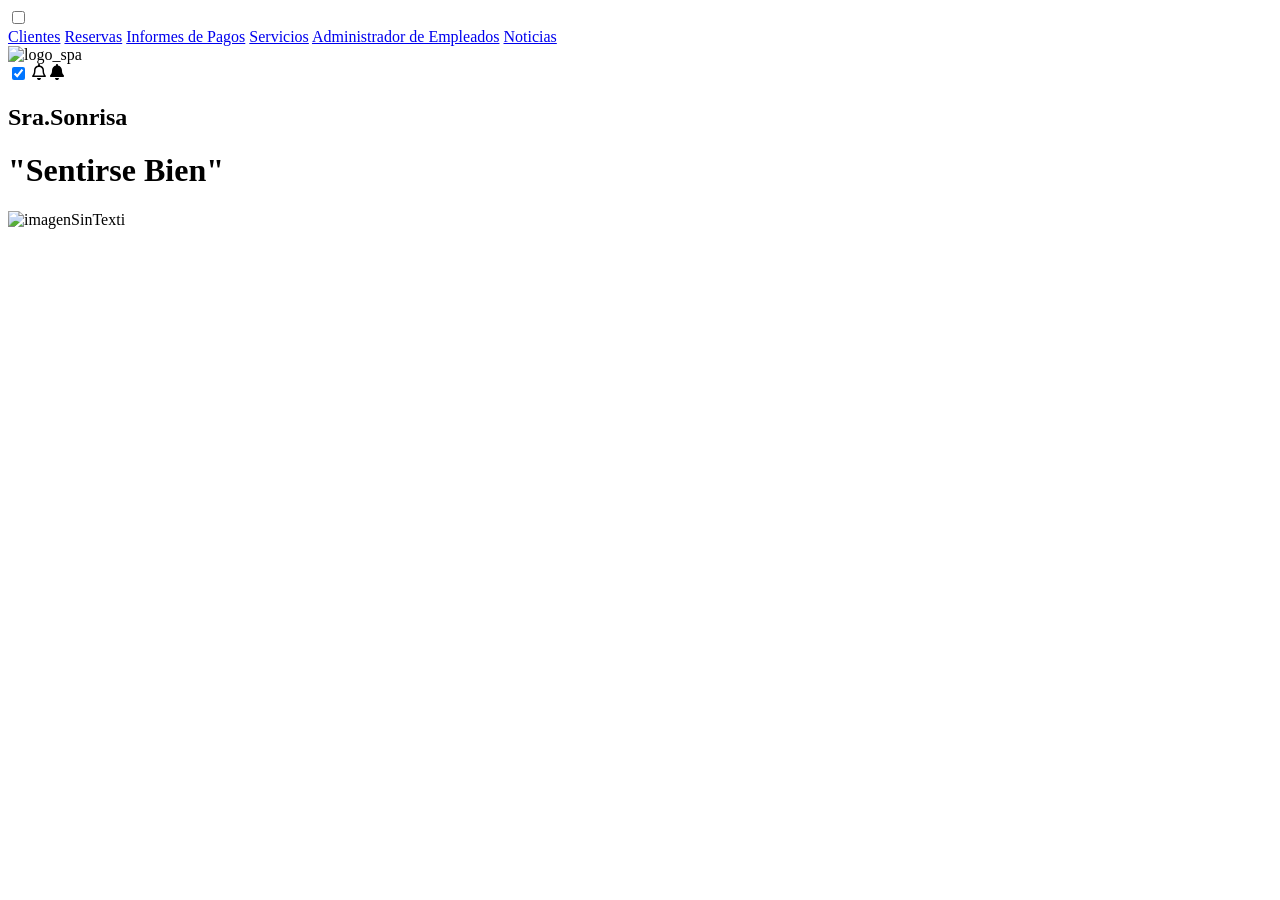
==== Spa Sentirse Bien Web/indexPersonal.html @ a7769c5c "Agrego Web .." ====
<!DOCTYPE html>
<html lang="en">
<head>
    <meta charset="UTF-8">
    <meta name="viewport" content="width=device-width, initial-scale=1.0">
    <link rel="stylesheet" href="/CSS/indexPersonal.css">
    <script src="https://kit.fontawesome.com/2f5b05c4d7.js" crossorigin="anonymous"></script>
    <title>Sentirse Bien Spa</title>

</head>
<body>
    <div class="div_Heder">
        <header>
            <nav>
                <div class="nav-left">
                    <input id="checkbox" type="checkbox">
                    <label class="toggle" for="checkbox">
                        <div id="bar1" class="bars"></div>
                        <div id="bar2" class="bars"></div>
                        <div id="bar3" class="bars"></div>
                    </label>
                    <div id="barraOpciones" class="barraOpciones">
                        <a href="#">Clientes</a>
                        <a href="#">Reservas</a>
                        <a href="#">Informes de Pagos</a>
                        <a href="#">Servicios</a>
                        <a href="#">Administrador de Empleados</a>
                        <a href="#">Noticias</a>
                    </div>
                    <div class="div_logo" id="div_logo">
                        <img src="/sources/logo_spa2.png" alt="logo_spa">
                    </div>
                </div>
    
                <div class="nav-right">
                    <div class="notificaciones">
                        <label class="container">
                            <input type="checkbox" checked="checked">
                            <!-- Iconos de campana -->
                            <svg class="bell-regular" xmlns="http://www.w3.org/2000/svg" height="1em" viewBox="0 0 448 512">
                                <path d="M224 0c-17.7 0-32 14.3-32 32V49.9C119.5 61.4 64 124.2 64 200v33.4c0 45.4-15.5 89.5-43.8 124.9L5.3 377c-5.8 7.2-6.9 17.1-2.9 25.4S14.8 416 24 416H424c9.2 0 17.6-5.3 21.6-13.6s2.9-18.2-2.9-25.4l-14.9-18.6C399.5 322.9 384 278.8 384 233.4V200c0-75.8-55.5-138.6-128-150.1V32c0-17.7-14.3-32-32-32zm0 96h8c57.4 0 104 46.6 104 104v33.4c0 47.9 13.9 94.6 39.7 134.6H72.3C98.1 328 112 281.3 112 233.4V200c0-57.4 46.6-104 104-104h8zm64 352H224 160c0 17 6.7 33.3 18.7 45.3s28.3 18.7 45.3 18.7s33.3-6.7 45.3-18.7s18.7-28.3 18.7-45.3z"></path>
                            </svg>
                            <svg class="bell-solid" xmlns="http://www.w3.org/2000/svg" height="1em" viewBox="0 0 448 512">
                                <path d="M224 0c-17.7 0-32 14.3-32 32V51.2C119 66 64 130.6 64 208v18.8c0 47-17.3 92.4-48.5 127.6l-7.4 8.3c-8.4 9.4-10.4 22.9-5.3 34.4S19.4 416 32 416H416c12.6 0 24-7.4 29.2-18.9s3.1-25-5.3-34.4l-7.4-8.3C401.3 319.2 384 273.9 384 226.8V208c0-77.4-55-142-128-156.8V32c0-17.7-14.3-32-32-32zm45.3 493.3c12-12 18.7-28.3 18.7-45.3H224 160c0 17 6.7 33.3 18.7 45.3s28.3 18.7 45.3 18.7s33.3-6.7 45.3-18.7z"></path>
                            </svg>
                        </label>
                    </div>
    
                    <div class="div_Nombre_Usuario">
                        <h1>Sra.Sonrisa</h1>
                    </div>
                </div>
            </nav>
        </header>
    </div>
    
    
    <div class="div_Main" id="div_Main">
        <main>
            
            <h1>"Sentirse Bien"</h1>
            <div class="div_imagenSinTexto">
                <img src="/sources/logoSinTexto.png" alt="imagenSinTexti">
            </div>
        </main>
    </div>
    <script src="/JS/indexPersonal.js"></script>
</body>
</html>
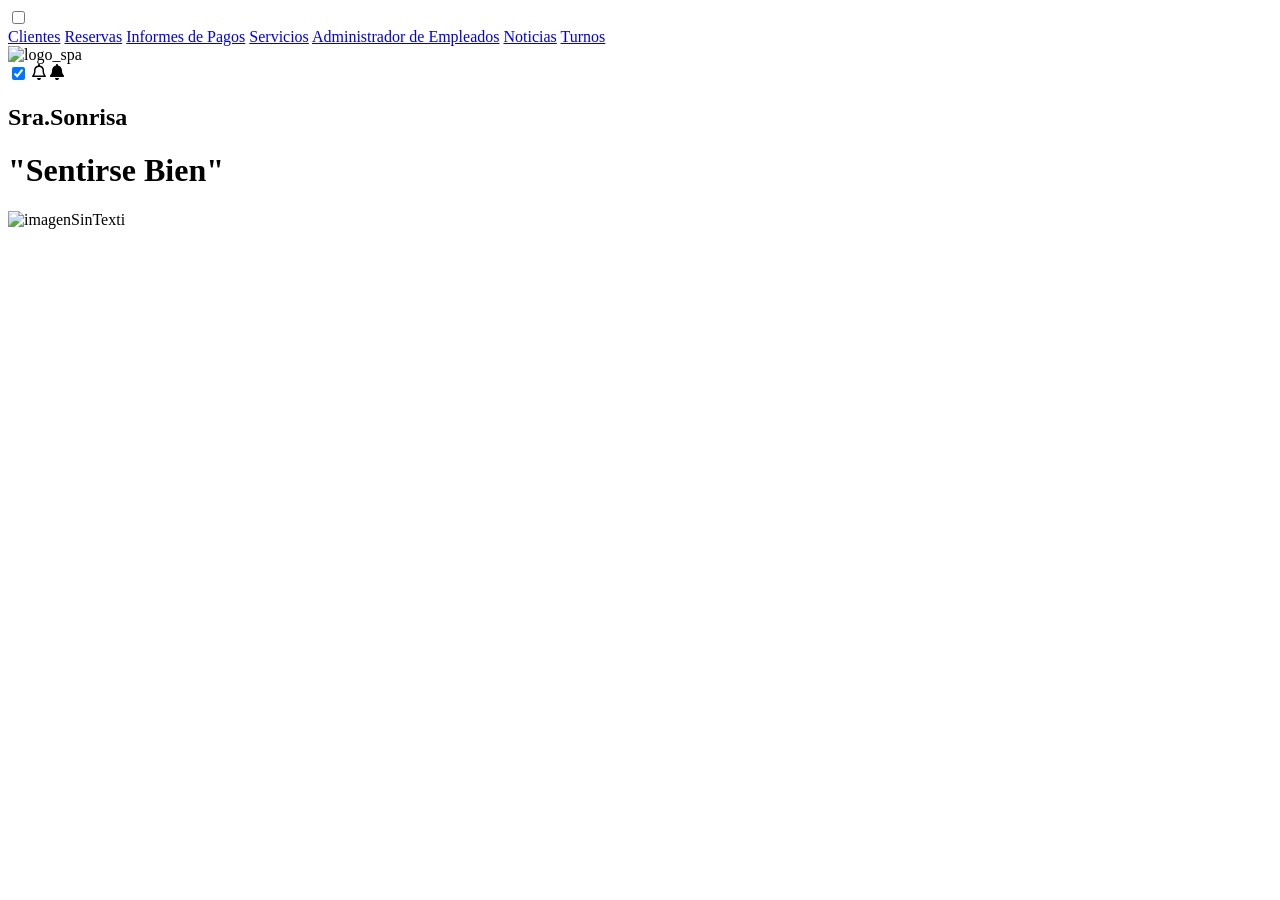
==== commit 0a3efb43: "Agrego los cambios .." ====
--- a/Spa Sentirse Bien Web/indexPersonal.html
+++ b/Spa Sentirse Bien Web/indexPersonal.html
@@ -20,12 +20,13 @@
                         <div id="bar3" class="bars"></div>
                     </label>
                     <div id="barraOpciones" class="barraOpciones">
-                        <a href="#">Clientes</a>
-                        <a href="#">Reservas</a>
-                        <a href="#">Informes de Pagos</a>
-                        <a href="#">Servicios</a>
-                        <a href="#">Administrador de Empleados</a>
-                        <a href="#">Noticias</a>
+                        <a href="#" id="clientes_page">Clientes</a>
+                        <a href="#" id="reservar_page">Reservas</a>
+                        <a href="#" id="informes_page">Informes de Pagos</a>
+                        <a href="#" id="servicios_page">Servicios</a>
+                        <a href="#" id="empleados_page">Administrador de Empleados</a>
+                        <a href="#" id="noticias_page">Noticias</a>
+                        <a href="#" id="turnos_page">Turnos</a>
                     </div>
                     <div class="div_logo" id="div_logo">
                         <img src="/sources/logo_spa2.png" alt="logo_spa">
